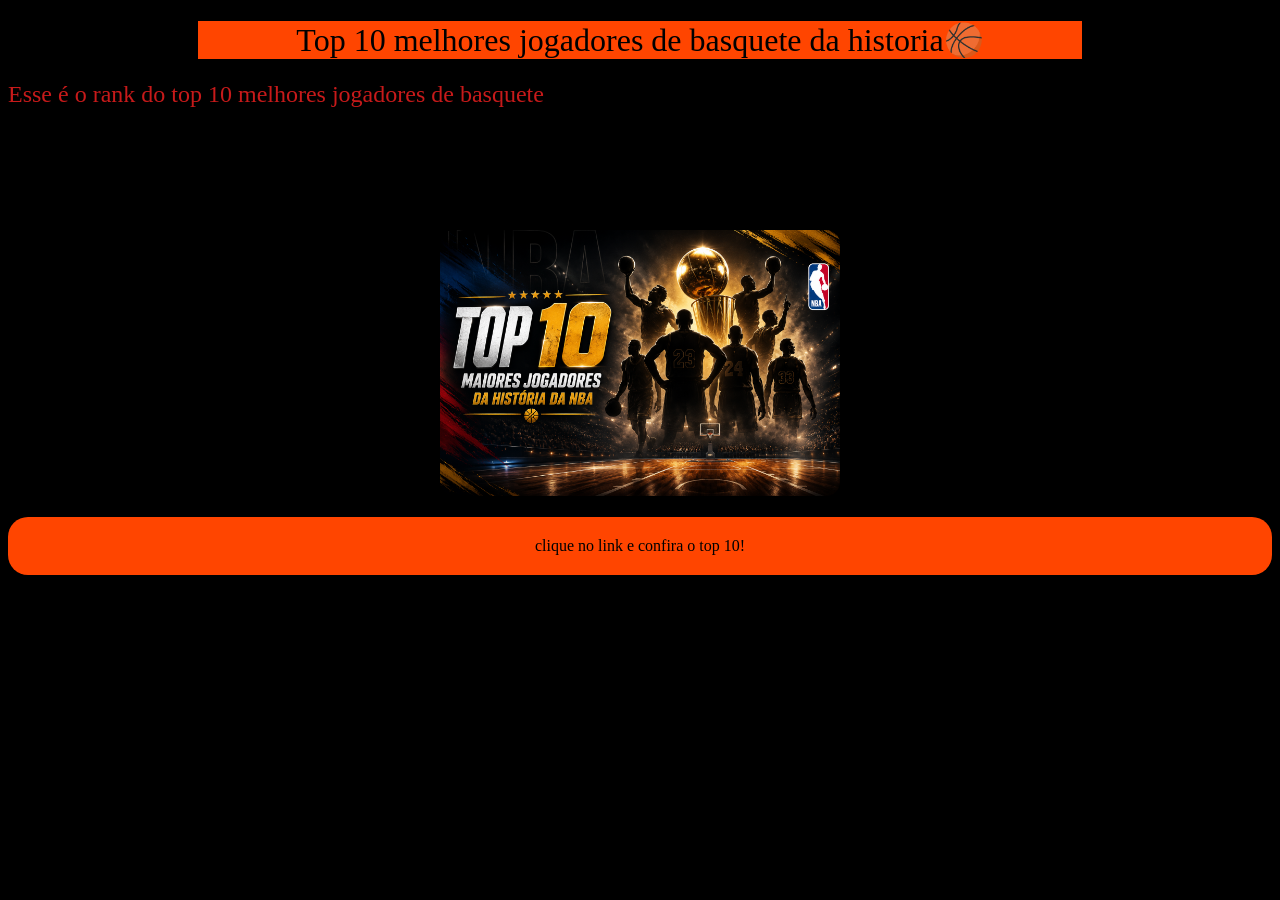
==== index.html @ 1904c8cd "Primeira vesão do projeto" ====
<!DOCTYPE html>
<html lang="pt-BR">
<head>
    <meta charset="UTF-8">
    <meta name="viewport" content="width=device-width, initial-scale=1.0">
    <title>BASQUETE</title>
    <link rel="stylesheet" href="style.css">
</head>
<body>
    <div id="titulo">
    <h1>Top 10 melhores jogadores de basquete da historia🏀</h1>
    </div>

    <h2>Esse é o rank do top 10 melhores jogadores de basquete</h2>
    
 
    
    <p>LeBron James ou Michael Jordan? Bill Russell ou Wilt Chambelarin? Stephen Curry ou Kevin Durant? Velha guarda ou atualidade?</p>
    <p>Esses debates infinitos aparecem em quase todo grupo de fãs de NBA, e nossos especialistas fizeram o melhor para respondê-los, ranqueando os maiores jogadores nos 74 anos da história da liga.</p>
    
    <img src="basqueteSite.png" 
    width="400"
    alt="">

    <a href="top10.html">clique no link e confira o top 10!</a>    
    
</body>
</html>
---- style.css ----
body{
    background-color:black;
}
h1{
    text-align: center;
    color: rgb(0, 0, 0);
    font-weight: 500;
    
}

h2{
    color: rgb(199, 26, 26);
    font-weight: 400;
}

p{
    font-size: 18px;
    color: black;
}

img{
    width: 400px; /*height = altura, width= largura*/
    display: block;
    text-align: center;
    margin: 20px auto;
    border: 1px solid black;
    border-radius: 15px;
}

a{
    color: white;
}

div{
    background-color: wheat;
    width: 70%;
    margin: 20px auto; /*centraliza o elemento*/
}

a{
    display: block;
    text-align: center;
    color: black;
    text-decoration: none; /*tira o underline do link*/
    padding: 20px;
    border-radius: 20px;
    background-color: orangered;
}

#titulo{
    background-color: orangered;
    border-color: white;
}
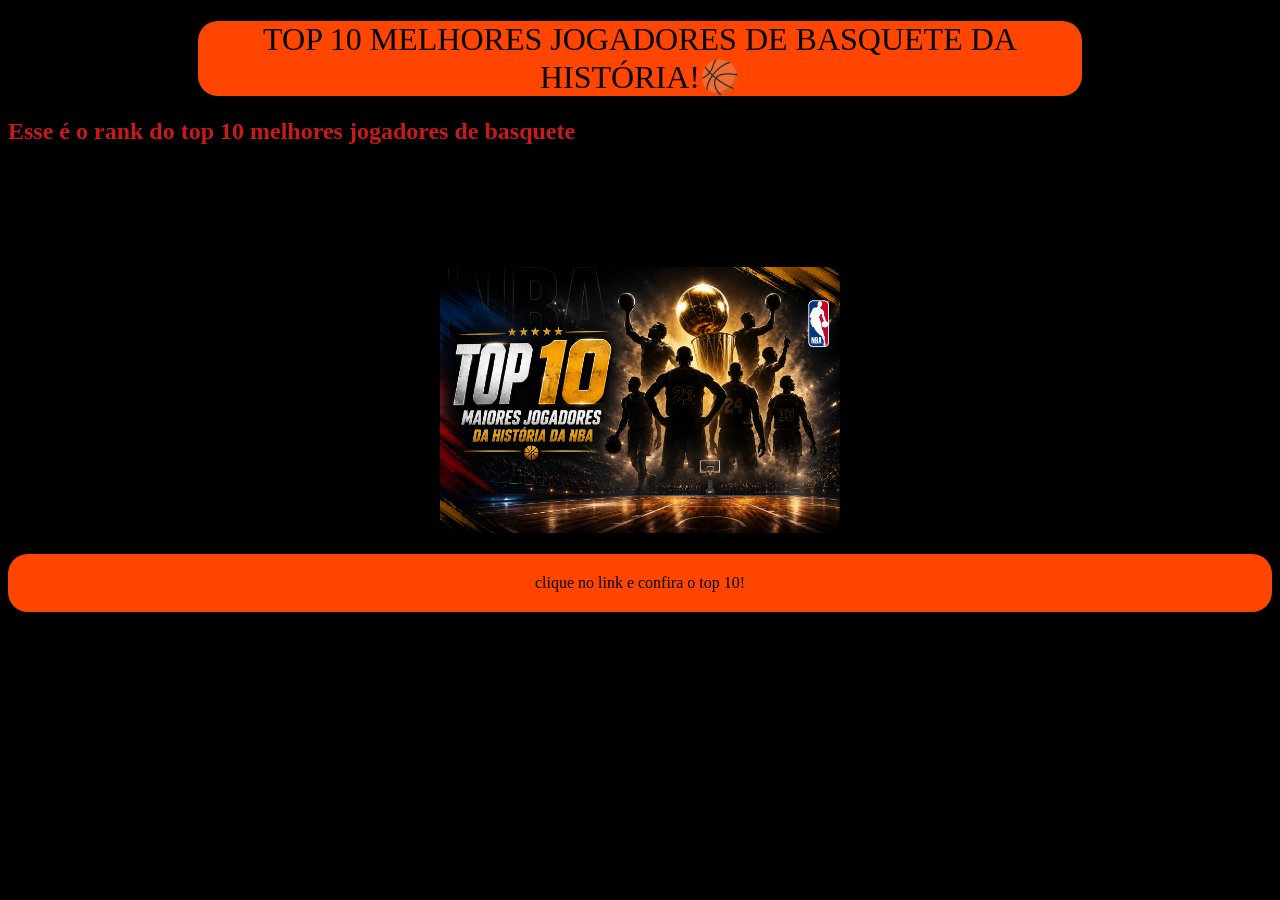
==== commit 559bb717: "Alterei alguns elentos da pagina inicial e arrumei o link para votlar a pagina" ====
--- a/index.html
+++ b/index.html
@@ -8,7 +8,7 @@
 </head>
 <body>
     <div id="titulo">
-    <h1>Top 10 melhores jogadores de basquete da historia🏀</h1>
+    <h1>TOP 10 MELHORES JOGADORES DE BASQUETE DA HISTÓRIA!🏀</h1>
     </div>
 
     <h2>Esse é o rank do top 10 melhores jogadores de basquete</h2>
--- a/style.css
+++ b/style.css
@@ -10,7 +10,7 @@
 
 h2{
     color: rgb(199, 26, 26);
-    font-weight: 400;
+    font-family: 400;
 }
 
 p{
@@ -35,6 +35,7 @@
     background-color: wheat;
     width: 70%;
     margin: 20px auto; /*centraliza o elemento*/
+    border-radius: 20px;
 }
 
 a{
